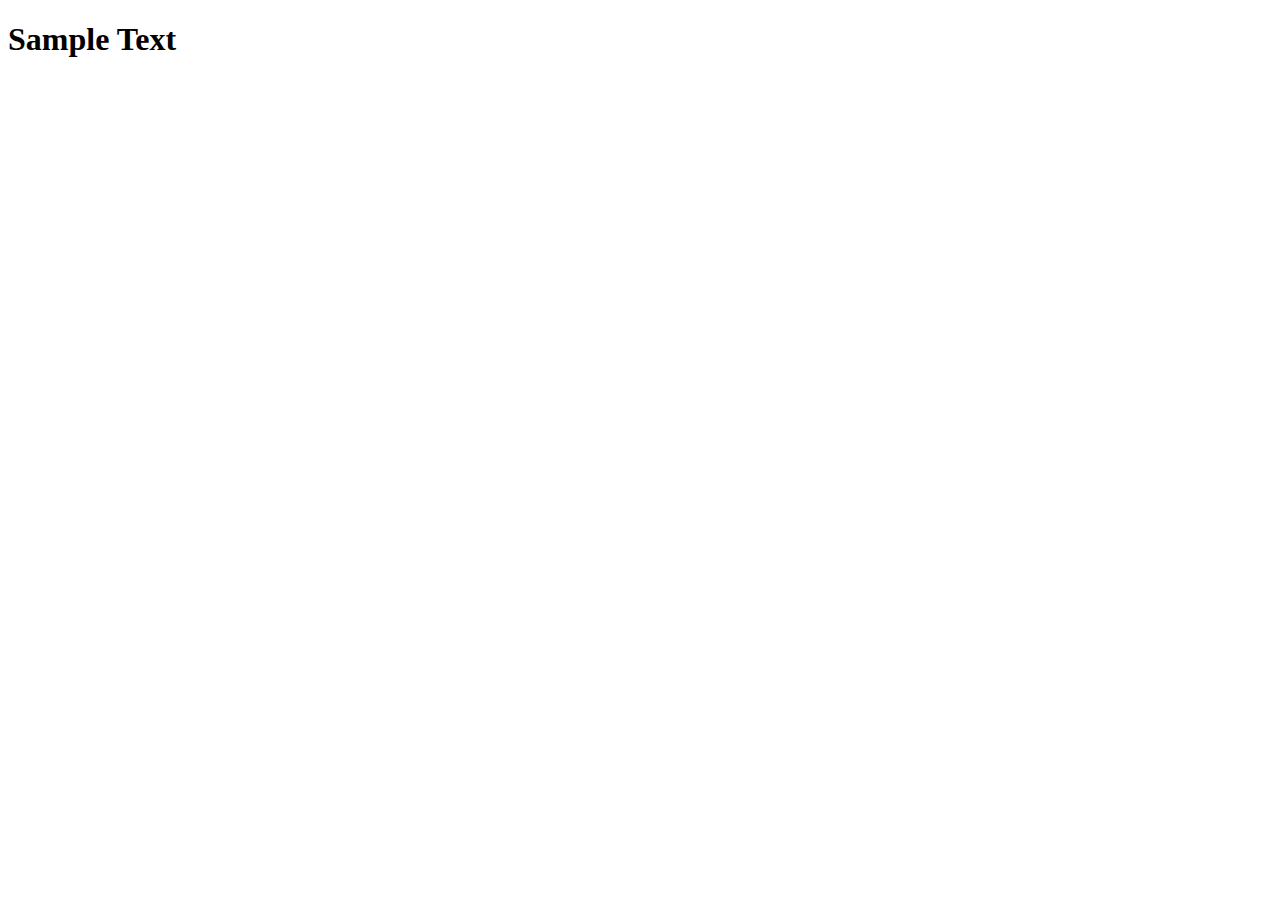
==== index.html @ 8a3dcbe8 "Initial commit" ====
<!DOCTYPE html>
<html lang="en-GB">

<head>
  <title>Will-Petchey</title>
  <meta charset="utf-8">
  <meta name="author" content="Will Petchey">
  <meta name="description" content="Website by Will Petchey">
  <meta name="keywords" content="Will, Petchey, resume, CV">
  <link href="https://fonts.googleapis.com/css?family=Cairo&display=swap">
</head>

<body>

<h1>Sample Text</h1>

</body>

</html>
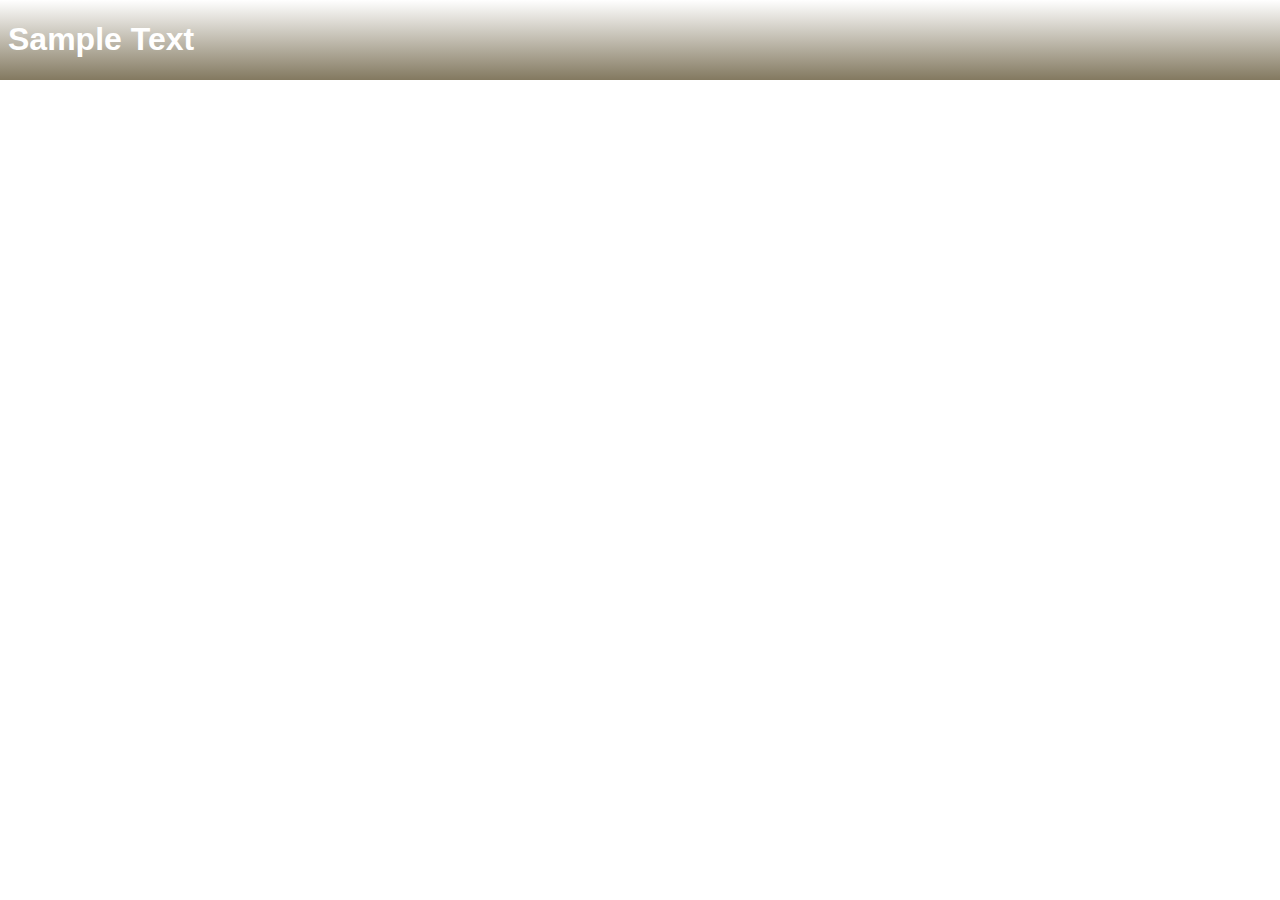
==== commit f57bf1f6: "Updating stylesheet" ====
--- a/index.html
+++ b/index.html
@@ -7,7 +7,10 @@
   <meta name="author" content="Will Petchey">
   <meta name="description" content="Website by Will Petchey">
   <meta name="keywords" content="Will, Petchey, resume, CV">
+  <meta name="viewport" content="width=device-width, initial-scale=1.0">
+
   <link href="https://fonts.googleapis.com/css?family=Cairo&display=swap">
+  <link rel="stylesheet" href="stylesheet.css">
 </head>
 
 <body>
--- a/stylesheet.css
+++ b/stylesheet.css
@@ -0,0 +1,6 @@
+body {
+  font-family: 'Cairo', sans-serif;
+  color: white;
+  background-image: linear-gradient(to bottom, transparent, #837960), url("Images/background.jpg");
+  background-repeat: no-repeat;
+}
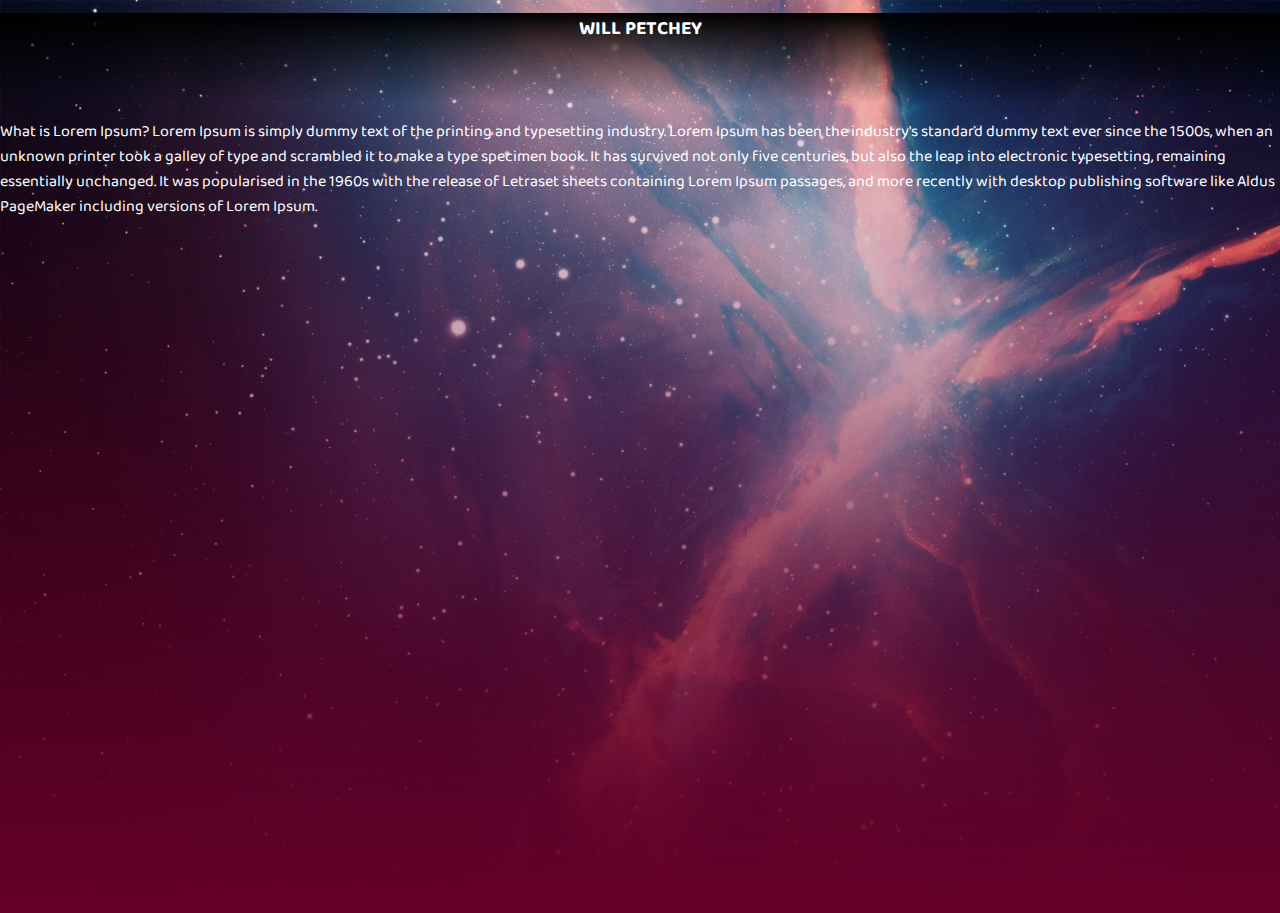
==== commit 8b958caa: "Updated Stylesheet" ====
--- a/index.html
+++ b/index.html
@@ -9,13 +9,21 @@
   <meta name="keywords" content="Will, Petchey, resume, CV">
   <meta name="viewport" content="width=device-width, initial-scale=1.0">
 
-  <link href="https://fonts.googleapis.com/css?family=Cairo&display=swap">
+  <link href="https://fonts.googleapis.com/css?family=Baloo+Thambi+2&display=swap" rel="stylesheet">
   <link rel="stylesheet" href="stylesheet.css">
 </head>
 
 <body>
 
-<h1>Sample Text</h1>
+<div class="top-header">
+  <h1 id="header">Will Petchey</h1>
+</div>
+
+<p class="main-text">
+What is Lorem Ipsum?
+
+Lorem Ipsum is simply dummy text of the printing and typesetting industry. Lorem Ipsum has been the industry's standard dummy text ever since the 1500s, when an unknown printer took a galley of type and scrambled it to make a type specimen book. It has survived not only five centuries, but also the leap into electronic typesetting, remaining essentially unchanged. It was popularised in the 1960s with the release of Letraset sheets containing Lorem Ipsum passages, and more recently with desktop publishing software like Aldus PageMaker including versions of Lorem Ipsum.
+</p>
 
 </body>
 
--- a/stylesheet.css
+++ b/stylesheet.css
@@ -1,6 +1,32 @@
-body {
-  font-family: 'Cairo', sans-serif;
-  color: white;
-  background-image: linear-gradient(to bottom, transparent, #837960), url("Images/background.jpg");
-  background-repeat: no-repeat;
+body,html {
+	margin: 0;
+	padding: 0;
+	font-family: 'Baloo Thambi 2', cursive;
+	font-size: 1000px
+	width: 100%;
+	height: 100%;
+	color: white;
+	background-image: linear-gradient(to bottom, transparent, #660029), url("images/horsehead.jpg");
+	background-size: cover;
+	background-repeat: no-repeat;
+	background-attachment: scroll;
 }
+
+.top-header {
+	padding: none;
+	background-position: top;
+	height: 10%;
+	text-align: center;
+	background-image: linear-gradient(to top, transparent, #000000);
+	background-size: cover;
+
+}
+
+#header {
+	font-size: larger;
+	text-transform: uppercase;
+}
+
+.main-text {
+
+}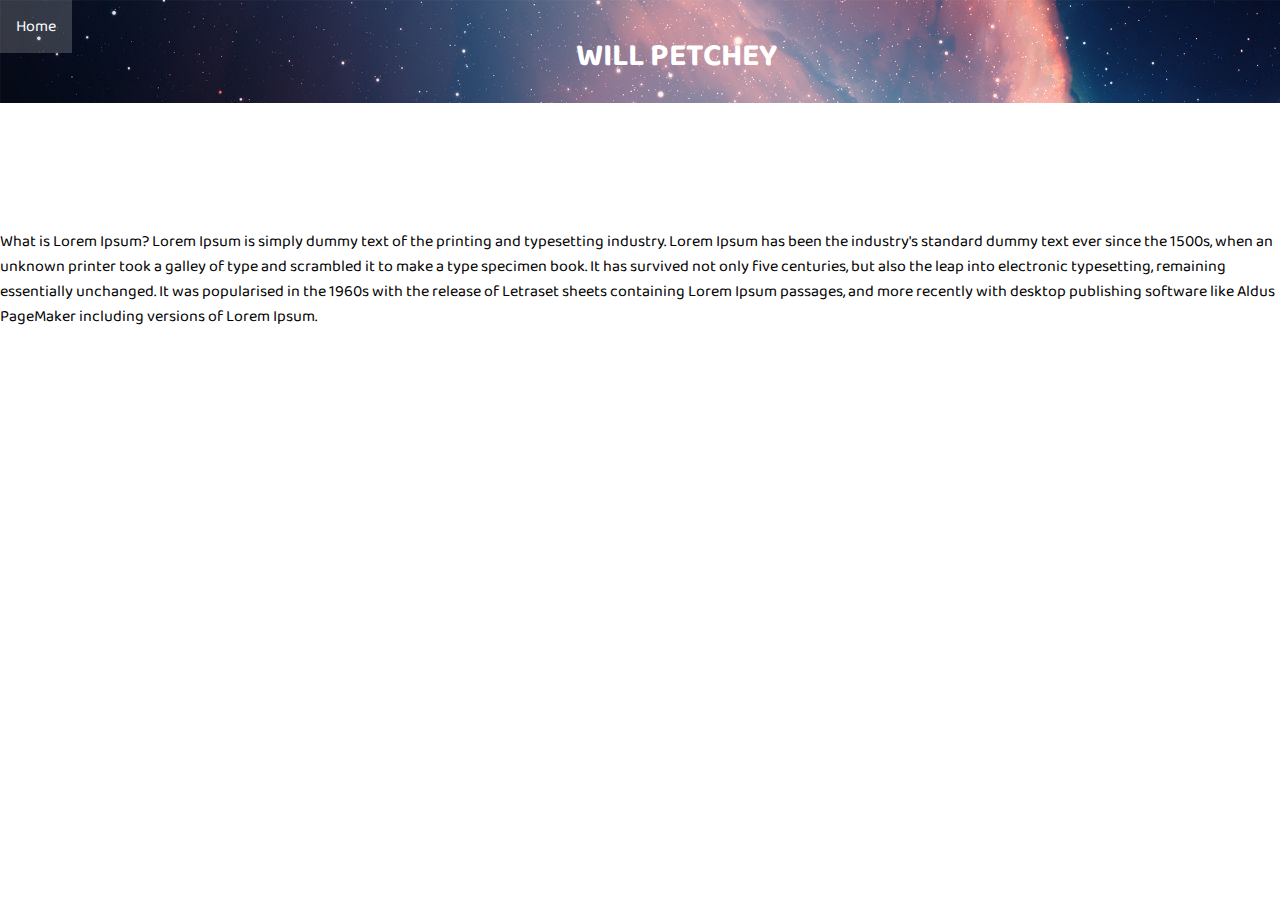
==== commit d7277ad9: "Progress on functional toolbar" ====
--- a/index.html
+++ b/index.html
@@ -15,15 +15,21 @@
 
 <body>
 
-<div class="top-header">
-  <h1 id="header">Will Petchey</h1>
+<div class="toolbar">
+  <a href="#home">Home</a>
+  <h1 id="page-header">Will Petchey</h1>
 </div>
 
-<p class="main-text">
+<div class="spacer">&nbsp</div>
+
+<div>
+<p>
 What is Lorem Ipsum?
 
 Lorem Ipsum is simply dummy text of the printing and typesetting industry. Lorem Ipsum has been the industry's standard dummy text ever since the 1500s, when an unknown printer took a galley of type and scrambled it to make a type specimen book. It has survived not only five centuries, but also the leap into electronic typesetting, remaining essentially unchanged. It was popularised in the 1960s with the release of Letraset sheets containing Lorem Ipsum passages, and more recently with desktop publishing software like Aldus PageMaker including versions of Lorem Ipsum.
 </p>
+</div>
+
 
 </body>
 
--- a/stylesheet.css
+++ b/stylesheet.css
@@ -5,28 +5,86 @@
 	font-size: 1000px
 	width: 100%;
 	height: 100%;
-	color: white;
-	background-image: linear-gradient(to bottom, transparent, #660029), url("images/horsehead.jpg");
+	color: black;
 	background-size: cover;
 	background-repeat: no-repeat;
 	background-attachment: scroll;
 }
 
-.top-header {
-	padding: none;
-	background-position: top;
-	height: 10%;
-	text-align: center;
-	background-image: linear-gradient(to top, transparent, #000000);
-	background-size: cover;
 
+.toolbar {
+	overflow: hidden;
+	background-image: url(images/horsehead.jpg);
 }
 
-#header {
-	font-size: larger;
+.toolbar a {
+	float: left;
+	font-size: 16px;
+	color: white;
+	text-align: center;
+	padding: 14px 16px;
+	text-decoration: none;
+}
+
+.toolbar h1 {
+	padding-top: 10px;
+	font-size: xx-large;
 	text-transform: uppercase;
+	color: white;
+	text-align: center;
+}
+
+.dropdown {
+  float: left;
+  overflow: hidden;
+}
+
+.dropdown .dropbtn {
+  font-size: 16px;  
+  border: none;
+  outline: none;
+  color: white;
+  padding: 14px 16px;
+  background-color: inherit;
+  font-family: inherit;
+  margin: 0;
+}
+
+.toolbar a:hover, .dropdown:hover .dropbtn {
+  background-color: rgba(242, 242, 242, 0.2);
+}
+
+.dropdown-content {
+  display: none;
+  position: absolute;
+  background-color: #f9f9f9;
+  min-width: 160px;
+  box-shadow: 0px 8px 16px 0px rgba(0,0,0,0.2);
+  z-index: 1;
+}
+
+.dropdown-content a {
+  float: none;
+  color: black;
+  padding: 12px 16px;
+  text-decoration: none;
+  display: block;
+  text-align: left;
+}
+
+.dropdown-content a:hover {
+  background-color: #ddd;
+}
+
+.dropdown:hover .dropdown-content {
+  display: block;
+}
+
+.spacer {
+	width: 100%;
+	height: 110px;
 }
 
 .main-text {
-
+	text-transform: none;
 }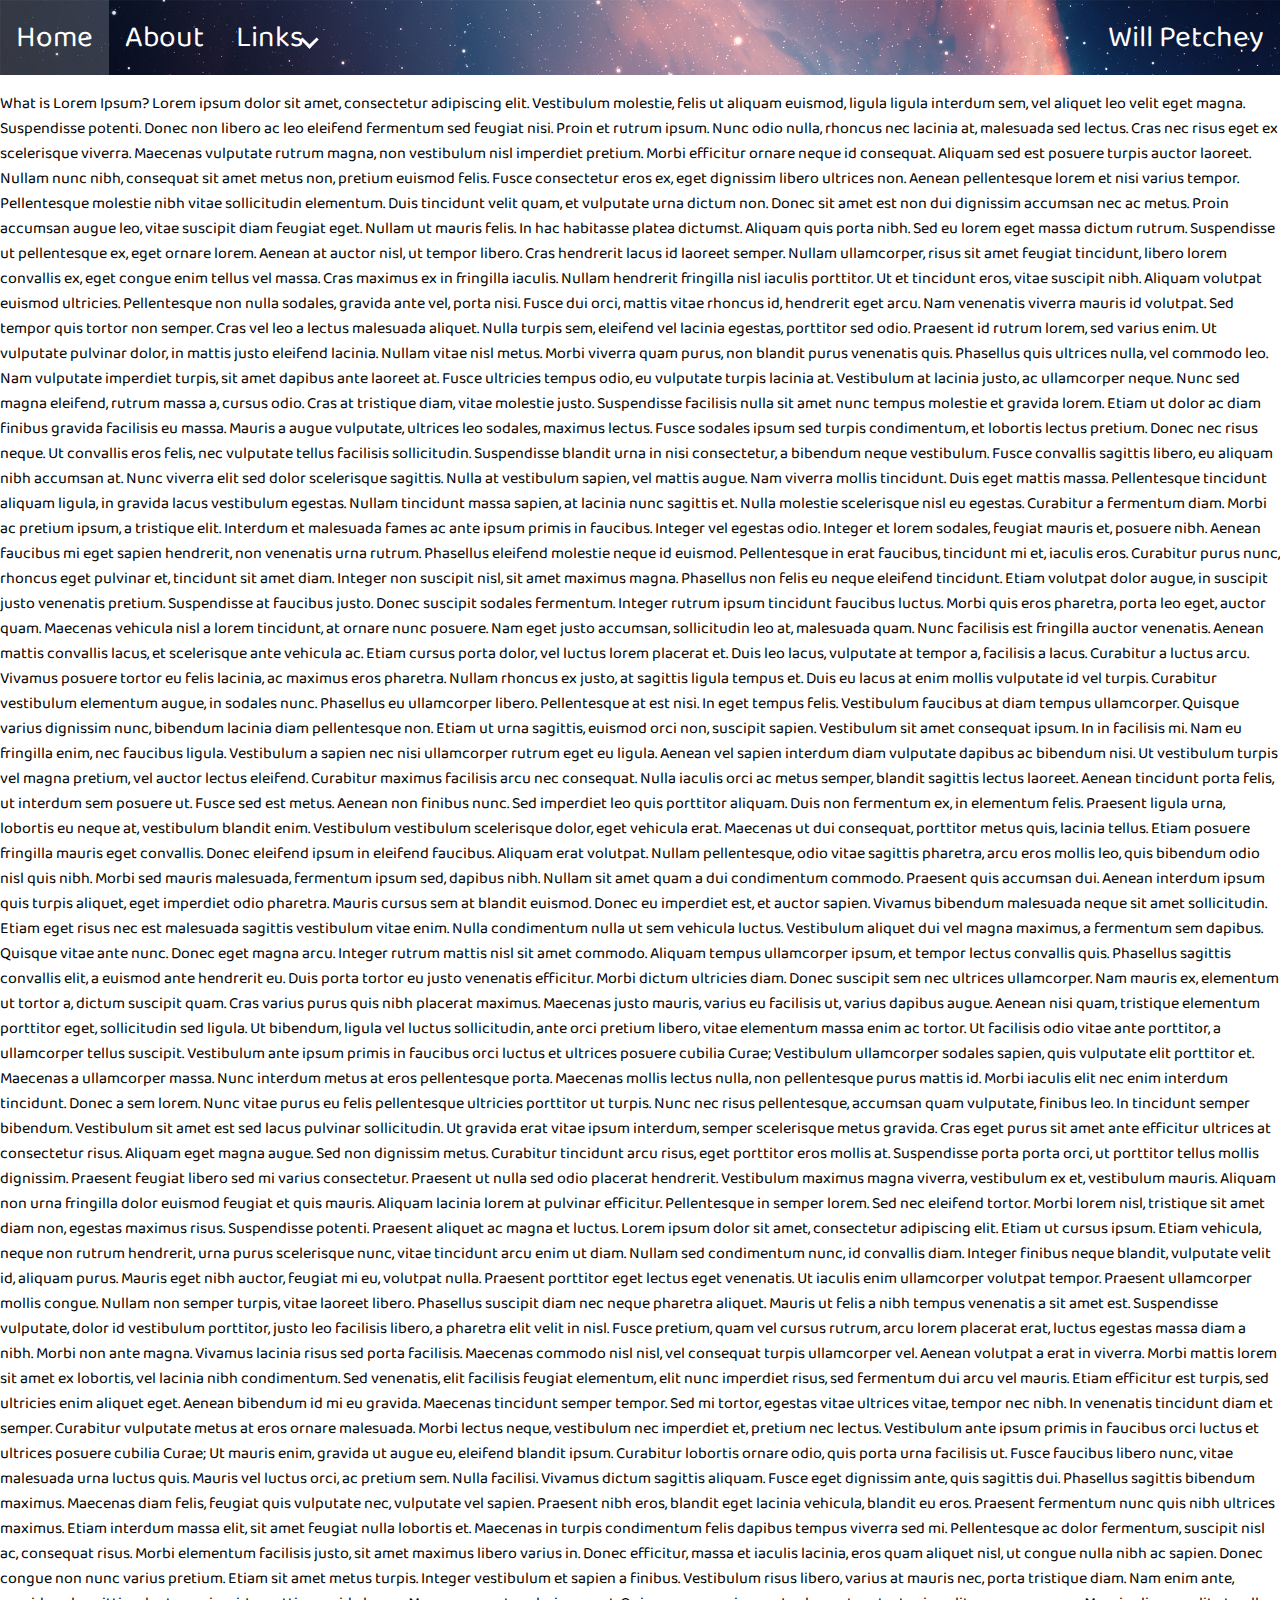
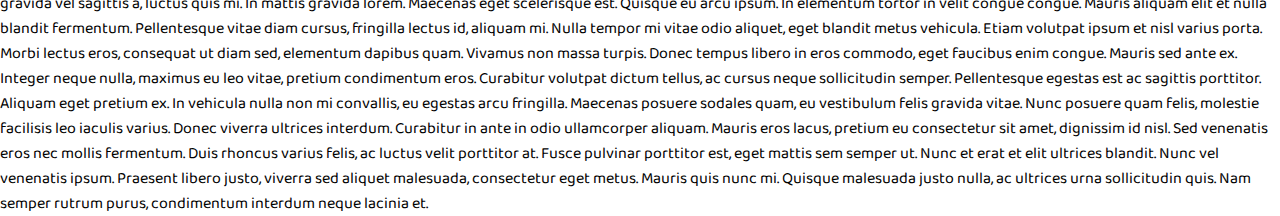
==== commit c5cc29bc: "Looking better" ====
--- a/index.html
+++ b/index.html
@@ -9,6 +9,7 @@
   <meta name="keywords" content="Will, Petchey, resume, CV">
   <meta name="viewport" content="width=device-width, initial-scale=1.0">
 
+  <link rel="stylesheet" href="https://cdnjs.cloudflare.com/ajax/libs/font-awesome/4.7.0/css/font-awesome.min.css">
   <link href="https://fonts.googleapis.com/css?family=Baloo+Thambi+2&display=swap" rel="stylesheet">
   <link rel="stylesheet" href="stylesheet.css">
 </head>
@@ -17,17 +18,64 @@
 
 <div class="toolbar">
   <a href="#home">Home</a>
-  <h1 id="page-header">Will Petchey</h1>
+  <a href="#about">About</a>
+  <div class="dropdown">
+    <button class="dropbtn">Links<i class="down"></i>
+    </button>
+    <div class="dropdown-content">
+      <a href="https://google.co.uk">Google</a>
+      <a href="https://github.com/WPetchey">My Github</a>
+      <a href="https://canvas.bham.ac.uk">Canvas</a>
+    </div>
+  </div>
+  <div class="dropdown" id="my-name">
+    <button class="dropbtn">Will Petchey</button>
+  </div>
 </div>
 
-<div class="spacer">&nbsp</div>
 
-<div>
-<p>
-What is Lorem Ipsum?
+<div class="main-text">
+  <p>What is Lorem Ipsum?
+Lorem ipsum dolor sit amet, consectetur adipiscing elit. Vestibulum molestie, felis ut aliquam euismod, ligula ligula interdum sem, vel aliquet leo velit eget magna. Suspendisse potenti. Donec non libero ac leo eleifend fermentum sed feugiat nisi. Proin et rutrum ipsum. Nunc odio nulla, rhoncus nec lacinia at, malesuada sed lectus. Cras nec risus eget ex scelerisque viverra. Maecenas vulputate rutrum magna, non vestibulum nisl imperdiet pretium. Morbi efficitur ornare neque id consequat. Aliquam sed est posuere turpis auctor laoreet. Nullam nunc nibh, consequat sit amet metus non, pretium euismod felis. Fusce consectetur eros ex, eget dignissim libero ultrices non. Aenean pellentesque lorem et nisi varius tempor. Pellentesque molestie nibh vitae sollicitudin elementum.
 
-Lorem Ipsum is simply dummy text of the printing and typesetting industry. Lorem Ipsum has been the industry's standard dummy text ever since the 1500s, when an unknown printer took a galley of type and scrambled it to make a type specimen book. It has survived not only five centuries, but also the leap into electronic typesetting, remaining essentially unchanged. It was popularised in the 1960s with the release of Letraset sheets containing Lorem Ipsum passages, and more recently with desktop publishing software like Aldus PageMaker including versions of Lorem Ipsum.
-</p>
+Duis tincidunt velit quam, et vulputate urna dictum non. Donec sit amet est non dui dignissim accumsan nec ac metus. Proin accumsan augue leo, vitae suscipit diam feugiat eget. Nullam ut mauris felis. In hac habitasse platea dictumst. Aliquam quis porta nibh. Sed eu lorem eget massa dictum rutrum. Suspendisse ut pellentesque ex, eget ornare lorem.
+
+Aenean at auctor nisl, ut tempor libero. Cras hendrerit lacus id laoreet semper. Nullam ullamcorper, risus sit amet feugiat tincidunt, libero lorem convallis ex, eget congue enim tellus vel massa. Cras maximus ex in fringilla iaculis. Nullam hendrerit fringilla nisl iaculis porttitor. Ut et tincidunt eros, vitae suscipit nibh. Aliquam volutpat euismod ultricies. Pellentesque non nulla sodales, gravida ante vel, porta nisi.
+
+Fusce dui orci, mattis vitae rhoncus id, hendrerit eget arcu. Nam venenatis viverra mauris id volutpat. Sed tempor quis tortor non semper. Cras vel leo a lectus malesuada aliquet. Nulla turpis sem, eleifend vel lacinia egestas, porttitor sed odio. Praesent id rutrum lorem, sed varius enim. Ut vulputate pulvinar dolor, in mattis justo eleifend lacinia.
+
+Nullam vitae nisl metus. Morbi viverra quam purus, non blandit purus venenatis quis. Phasellus quis ultrices nulla, vel commodo leo. Nam vulputate imperdiet turpis, sit amet dapibus ante laoreet at. Fusce ultricies tempus odio, eu vulputate turpis lacinia at. Vestibulum at lacinia justo, ac ullamcorper neque. Nunc sed magna eleifend, rutrum massa a, cursus odio. Cras at tristique diam, vitae molestie justo. Suspendisse facilisis nulla sit amet nunc tempus molestie et gravida lorem. Etiam ut dolor ac diam finibus gravida facilisis eu massa. Mauris a augue vulputate, ultrices leo sodales, maximus lectus. Fusce sodales ipsum sed turpis condimentum, et lobortis lectus pretium. Donec nec risus neque. Ut convallis eros felis, nec vulputate tellus facilisis sollicitudin. Suspendisse blandit urna in nisi consectetur, a bibendum neque vestibulum. Fusce convallis sagittis libero, eu aliquam nibh accumsan at.
+
+Nunc viverra elit sed dolor scelerisque sagittis. Nulla at vestibulum sapien, vel mattis augue. Nam viverra mollis tincidunt. Duis eget mattis massa. Pellentesque tincidunt aliquam ligula, in gravida lacus vestibulum egestas. Nullam tincidunt massa sapien, at lacinia nunc sagittis et. Nulla molestie scelerisque nisl eu egestas. Curabitur a fermentum diam. Morbi ac pretium ipsum, a tristique elit. Interdum et malesuada fames ac ante ipsum primis in faucibus. Integer vel egestas odio. Integer et lorem sodales, feugiat mauris et, posuere nibh. Aenean faucibus mi eget sapien hendrerit, non venenatis urna rutrum. Phasellus eleifend molestie neque id euismod. Pellentesque in erat faucibus, tincidunt mi et, iaculis eros. Curabitur purus nunc, rhoncus eget pulvinar et, tincidunt sit amet diam.
+
+Integer non suscipit nisl, sit amet maximus magna. Phasellus non felis eu neque eleifend tincidunt. Etiam volutpat dolor augue, in suscipit justo venenatis pretium. Suspendisse at faucibus justo. Donec suscipit sodales fermentum. Integer rutrum ipsum tincidunt faucibus luctus. Morbi quis eros pharetra, porta leo eget, auctor quam. Maecenas vehicula nisl a lorem tincidunt, at ornare nunc posuere. Nam eget justo accumsan, sollicitudin leo at, malesuada quam. Nunc facilisis est fringilla auctor venenatis. Aenean mattis convallis lacus, et scelerisque ante vehicula ac. Etiam cursus porta dolor, vel luctus lorem placerat et. Duis leo lacus, vulputate at tempor a, facilisis a lacus.
+
+Curabitur a luctus arcu. Vivamus posuere tortor eu felis lacinia, ac maximus eros pharetra. Nullam rhoncus ex justo, at sagittis ligula tempus et. Duis eu lacus at enim mollis vulputate id vel turpis. Curabitur vestibulum elementum augue, in sodales nunc. Phasellus eu ullamcorper libero. Pellentesque at est nisi. In eget tempus felis. Vestibulum faucibus at diam tempus ullamcorper. Quisque varius dignissim nunc, bibendum lacinia diam pellentesque non. Etiam ut urna sagittis, euismod orci non, suscipit sapien. Vestibulum sit amet consequat ipsum. In in facilisis mi.
+
+Nam eu fringilla enim, nec faucibus ligula. Vestibulum a sapien nec nisi ullamcorper rutrum eget eu ligula. Aenean vel sapien interdum diam vulputate dapibus ac bibendum nisi. Ut vestibulum turpis vel magna pretium, vel auctor lectus eleifend. Curabitur maximus facilisis arcu nec consequat. Nulla iaculis orci ac metus semper, blandit sagittis lectus laoreet. Aenean tincidunt porta felis, ut interdum sem posuere ut. Fusce sed est metus. Aenean non finibus nunc. Sed imperdiet leo quis porttitor aliquam. Duis non fermentum ex, in elementum felis. Praesent ligula urna, lobortis eu neque at, vestibulum blandit enim. Vestibulum vestibulum scelerisque dolor, eget vehicula erat. Maecenas ut dui consequat, porttitor metus quis, lacinia tellus. Etiam posuere fringilla mauris eget convallis. Donec eleifend ipsum in eleifend faucibus.
+
+Aliquam erat volutpat. Nullam pellentesque, odio vitae sagittis pharetra, arcu eros mollis leo, quis bibendum odio nisl quis nibh. Morbi sed mauris malesuada, fermentum ipsum sed, dapibus nibh. Nullam sit amet quam a dui condimentum commodo. Praesent quis accumsan dui. Aenean interdum ipsum quis turpis aliquet, eget imperdiet odio pharetra. Mauris cursus sem at blandit euismod. Donec eu imperdiet est, et auctor sapien. Vivamus bibendum malesuada neque sit amet sollicitudin. Etiam eget risus nec est malesuada sagittis vestibulum vitae enim. Nulla condimentum nulla ut sem vehicula luctus. Vestibulum aliquet dui vel magna maximus, a fermentum sem dapibus.
+
+Quisque vitae ante nunc. Donec eget magna arcu. Integer rutrum mattis nisl sit amet commodo. Aliquam tempus ullamcorper ipsum, et tempor lectus convallis quis. Phasellus sagittis convallis elit, a euismod ante hendrerit eu. Duis porta tortor eu justo venenatis efficitur. Morbi dictum ultricies diam. Donec suscipit sem nec ultrices ullamcorper. Nam mauris ex, elementum ut tortor a, dictum suscipit quam. Cras varius purus quis nibh placerat maximus. Maecenas justo mauris, varius eu facilisis ut, varius dapibus augue. Aenean nisi quam, tristique elementum porttitor eget, sollicitudin sed ligula. Ut bibendum, ligula vel luctus sollicitudin, ante orci pretium libero, vitae elementum massa enim ac tortor. Ut facilisis odio vitae ante porttitor, a ullamcorper tellus suscipit. Vestibulum ante ipsum primis in faucibus orci luctus et ultrices posuere cubilia Curae; Vestibulum ullamcorper sodales sapien, quis vulputate elit porttitor et.
+
+Maecenas a ullamcorper massa. Nunc interdum metus at eros pellentesque porta. Maecenas mollis lectus nulla, non pellentesque purus mattis id. Morbi iaculis elit nec enim interdum tincidunt. Donec a sem lorem. Nunc vitae purus eu felis pellentesque ultricies porttitor ut turpis. Nunc nec risus pellentesque, accumsan quam vulputate, finibus leo. In tincidunt semper bibendum. Vestibulum sit amet est sed lacus pulvinar sollicitudin. Ut gravida erat vitae ipsum interdum, semper scelerisque metus gravida. Cras eget purus sit amet ante efficitur ultrices at consectetur risus. Aliquam eget magna augue.
+
+Sed non dignissim metus. Curabitur tincidunt arcu risus, eget porttitor eros mollis at. Suspendisse porta porta orci, ut porttitor tellus mollis dignissim. Praesent feugiat libero sed mi varius consectetur. Praesent ut nulla sed odio placerat hendrerit. Vestibulum maximus magna viverra, vestibulum ex et, vestibulum mauris. Aliquam non urna fringilla dolor euismod feugiat et quis mauris. Aliquam lacinia lorem at pulvinar efficitur. Pellentesque in semper lorem. Sed nec eleifend tortor. Morbi lorem nisl, tristique sit amet diam non, egestas maximus risus. Suspendisse potenti. Praesent aliquet ac magna et luctus. Lorem ipsum dolor sit amet, consectetur adipiscing elit.
+
+Etiam ut cursus ipsum. Etiam vehicula, neque non rutrum hendrerit, urna purus scelerisque nunc, vitae tincidunt arcu enim ut diam. Nullam sed condimentum nunc, id convallis diam. Integer finibus neque blandit, vulputate velit id, aliquam purus. Mauris eget nibh auctor, feugiat mi eu, volutpat nulla. Praesent porttitor eget lectus eget venenatis. Ut iaculis enim ullamcorper volutpat tempor. Praesent ullamcorper mollis congue. Nullam non semper turpis, vitae laoreet libero. Phasellus suscipit diam nec neque pharetra aliquet. Mauris ut felis a nibh tempus venenatis a sit amet est. Suspendisse vulputate, dolor id vestibulum porttitor, justo leo facilisis libero, a pharetra elit velit in nisl. Fusce pretium, quam vel cursus rutrum, arcu lorem placerat erat, luctus egestas massa diam a nibh. Morbi non ante magna.
+
+Vivamus lacinia risus sed porta facilisis. Maecenas commodo nisl nisl, vel consequat turpis ullamcorper vel. Aenean volutpat a erat in viverra. Morbi mattis lorem sit amet ex lobortis, vel lacinia nibh condimentum. Sed venenatis, elit facilisis feugiat elementum, elit nunc imperdiet risus, sed fermentum dui arcu vel mauris. Etiam efficitur est turpis, sed ultricies enim aliquet eget. Aenean bibendum id mi eu gravida. Maecenas tincidunt semper tempor. Sed mi tortor, egestas vitae ultrices vitae, tempor nec nibh. In venenatis tincidunt diam et semper. Curabitur vulputate metus at eros ornare malesuada. Morbi lectus neque, vestibulum nec imperdiet et, pretium nec lectus.
+
+Vestibulum ante ipsum primis in faucibus orci luctus et ultrices posuere cubilia Curae; Ut mauris enim, gravida ut augue eu, eleifend blandit ipsum. Curabitur lobortis ornare odio, quis porta urna facilisis ut. Fusce faucibus libero nunc, vitae malesuada urna luctus quis. Mauris vel luctus orci, ac pretium sem. Nulla facilisi. Vivamus dictum sagittis aliquam. Fusce eget dignissim ante, quis sagittis dui. Phasellus sagittis bibendum maximus. Maecenas diam felis, feugiat quis vulputate nec, vulputate vel sapien. Praesent nibh eros, blandit eget lacinia vehicula, blandit eu eros.
+
+Praesent fermentum nunc quis nibh ultrices maximus. Etiam interdum massa elit, sit amet feugiat nulla lobortis et. Maecenas in turpis condimentum felis dapibus tempus viverra sed mi. Pellentesque ac dolor fermentum, suscipit nisl ac, consequat risus. Morbi elementum facilisis justo, sit amet maximus libero varius in. Donec efficitur, massa et iaculis lacinia, eros quam aliquet nisl, ut congue nulla nibh ac sapien. Donec congue non nunc varius pretium. Etiam sit amet metus turpis.
+
+Integer vestibulum et sapien a finibus. Vestibulum risus libero, varius at mauris nec, porta tristique diam. Nam enim ante, gravida vel sagittis a, luctus quis mi. In mattis gravida lorem. Maecenas eget scelerisque est. Quisque eu arcu ipsum. In elementum tortor in velit congue congue. Mauris aliquam elit et nulla blandit fermentum. Pellentesque vitae diam cursus, fringilla lectus id, aliquam mi. Nulla tempor mi vitae odio aliquet, eget blandit metus vehicula. Etiam volutpat ipsum et nisl varius porta. Morbi lectus eros, consequat ut diam sed, elementum dapibus quam. Vivamus non massa turpis.
+
+Donec tempus libero in eros commodo, eget faucibus enim congue. Mauris sed ante ex. Integer neque nulla, maximus eu leo vitae, pretium condimentum eros. Curabitur volutpat dictum tellus, ac cursus neque sollicitudin semper. Pellentesque egestas est ac sagittis porttitor. Aliquam eget pretium ex. In vehicula nulla non mi convallis, eu egestas arcu fringilla. Maecenas posuere sodales quam, eu vestibulum felis gravida vitae. Nunc posuere quam felis, molestie facilisis leo iaculis varius.
+
+Donec viverra ultrices interdum. Curabitur in ante in odio ullamcorper aliquam. Mauris eros lacus, pretium eu consectetur sit amet, dignissim id nisl. Sed venenatis eros nec mollis fermentum. Duis rhoncus varius felis, ac luctus velit porttitor at. Fusce pulvinar porttitor est, eget mattis sem semper ut. Nunc et erat et elit ultrices blandit. Nunc vel venenatis ipsum. Praesent libero justo, viverra sed aliquet malesuada, consectetur eget metus. Mauris quis nunc mi. Quisque malesuada justo nulla, ac ultrices urna sollicitudin quis. Nam semper rutrum purus, condimentum interdum neque lacinia et. 
+  </p>
 </div>
 
 
--- a/stylesheet.css
+++ b/stylesheet.css
@@ -11,15 +11,19 @@
 	background-attachment: scroll;
 }
 
+#my-name {
+	float: right;	
+}
 
 .toolbar {
+	height: auto;
 	overflow: hidden;
 	background-image: url(images/horsehead.jpg);
 }
 
 .toolbar a {
 	float: left;
-	font-size: 16px;
+	font-size: 30px;
 	color: white;
 	text-align: center;
 	padding: 14px 16px;
@@ -27,11 +31,13 @@
 }
 
 .toolbar h1 {
-	padding-top: 10px;
-	font-size: xx-large;
+	padding-top: auto;
+	font-size: 30px;
 	text-transform: uppercase;
 	color: white;
 	text-align: center;
+	float: right;
+	padding-right: 10%;
 }
 
 .dropdown {
@@ -40,7 +46,7 @@
 }
 
 .dropdown .dropbtn {
-  font-size: 16px;  
+  font-size: 30px;  
   border: none;
   outline: none;
   color: white;
@@ -70,6 +76,7 @@
   text-decoration: none;
   display: block;
   text-align: left;
+  font-size: medium;
 }
 
 .dropdown-content a:hover {
@@ -87,4 +94,19 @@
 
 .main-text {
 	text-transform: none;
+	background-image: linear-gradient(black, grey)
+	background-repeat: no-repeat;
+	background-size: cover;
+}
+
+i {
+  border: solid white;
+  border-width: 0 3px 3px 0;
+  display: inline-block;
+  padding: 5px;
+}
+
+.down {
+  transform: rotate(45deg);
+  -webkit-transform: rotate(45deg);
 }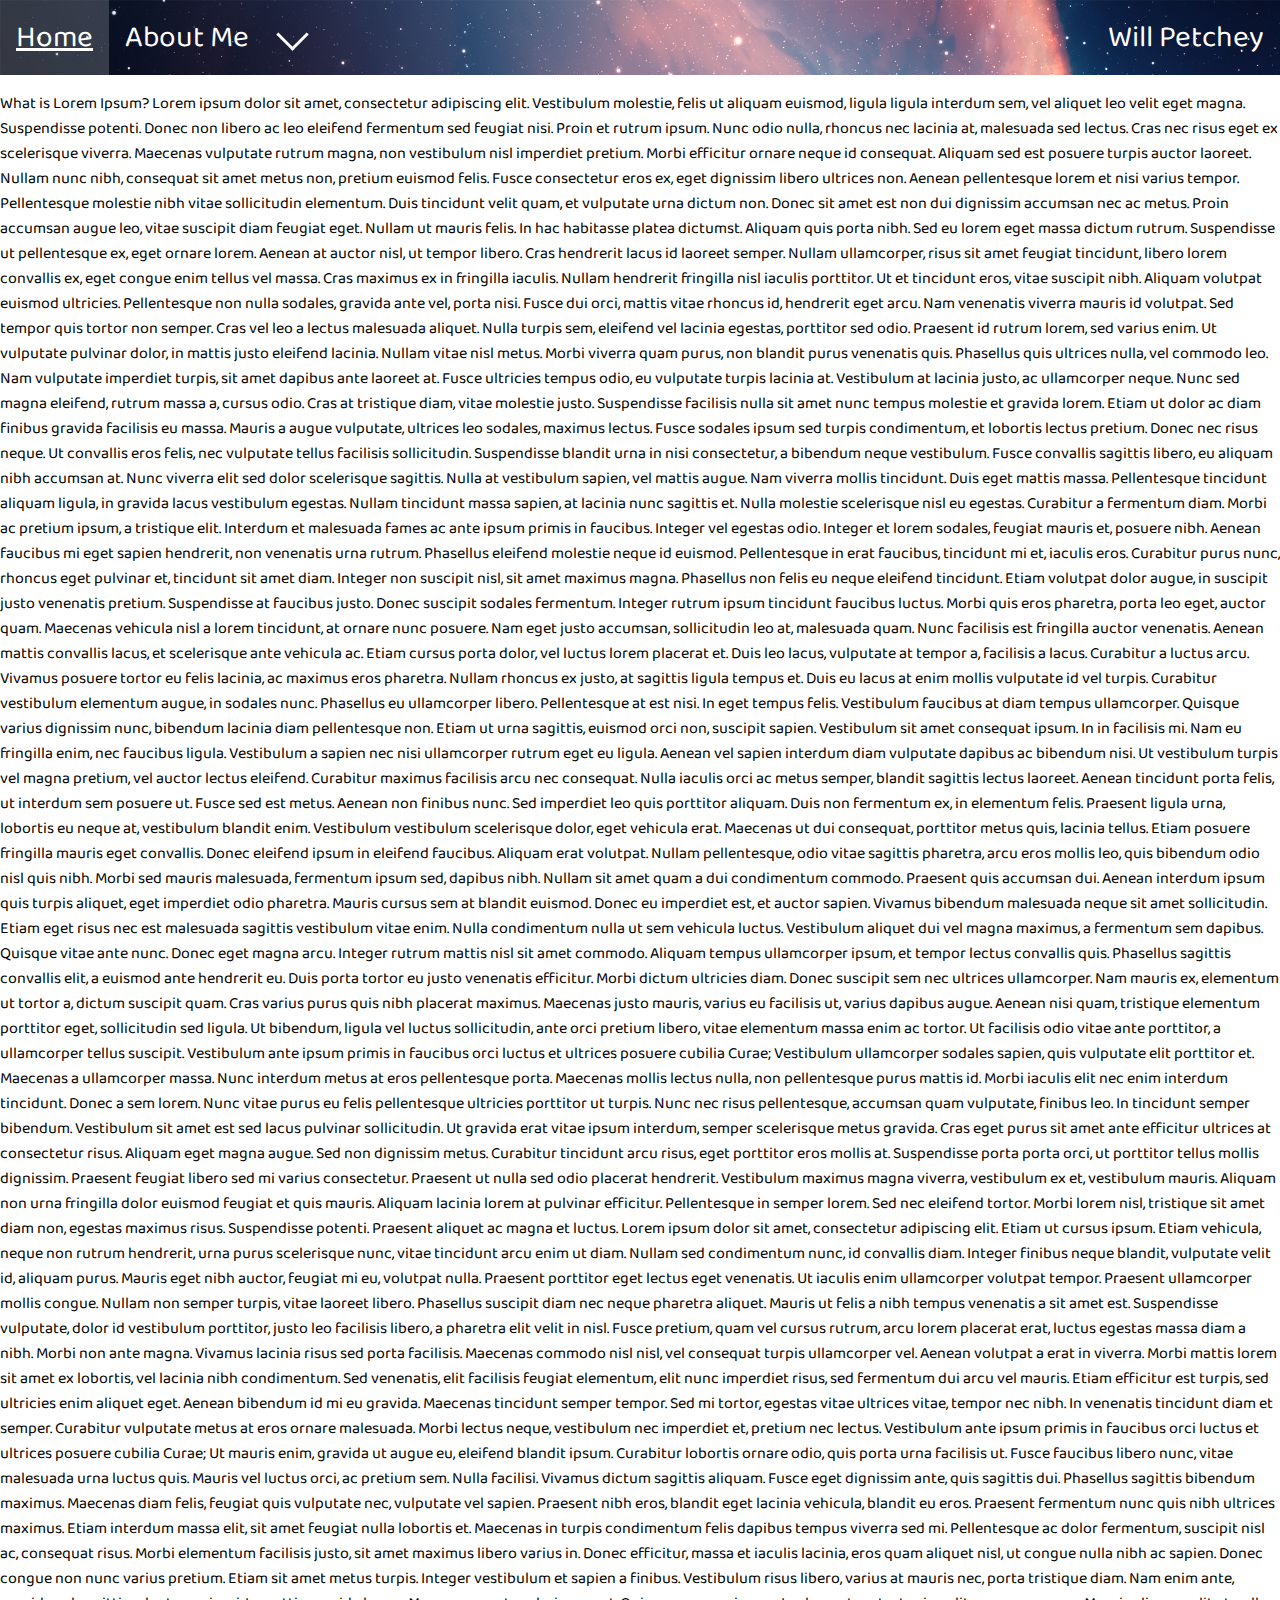
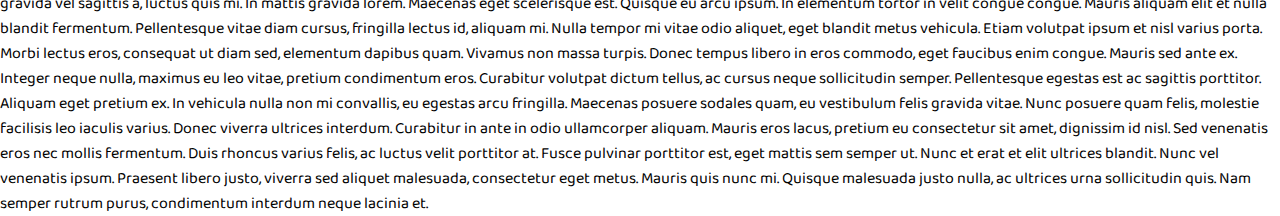
==== commit 03d7af7e: "Updated multiple pages" ====
--- a/index.html
+++ b/index.html
@@ -17,13 +17,13 @@
 <body>
 
 <div class="toolbar">
-  <a href="#home">Home</a>
-  <a href="#about">About</a>
+  <a href="#home"; title="You Are Here"><u>Home</u></a>
+  <a href="about.html">About Me</a>
   <div class="dropdown">
-    <button class="dropbtn">Links<i class="down"></i>
+    <button class="dropbtn"><i class="down"></i>
     </button>
     <div class="dropdown-content">
-      <a href="https://google.co.uk">Google</a>
+      <a href="https://google.co.uk"; target="_blank">Google</a>
       <a href="https://github.com/WPetchey">My Github</a>
       <a href="https://canvas.bham.ac.uk">Canvas</a>
     </div>
@@ -74,7 +74,7 @@
 
 Donec tempus libero in eros commodo, eget faucibus enim congue. Mauris sed ante ex. Integer neque nulla, maximus eu leo vitae, pretium condimentum eros. Curabitur volutpat dictum tellus, ac cursus neque sollicitudin semper. Pellentesque egestas est ac sagittis porttitor. Aliquam eget pretium ex. In vehicula nulla non mi convallis, eu egestas arcu fringilla. Maecenas posuere sodales quam, eu vestibulum felis gravida vitae. Nunc posuere quam felis, molestie facilisis leo iaculis varius.
 
-Donec viverra ultrices interdum. Curabitur in ante in odio ullamcorper aliquam. Mauris eros lacus, pretium eu consectetur sit amet, dignissim id nisl. Sed venenatis eros nec mollis fermentum. Duis rhoncus varius felis, ac luctus velit porttitor at. Fusce pulvinar porttitor est, eget mattis sem semper ut. Nunc et erat et elit ultrices blandit. Nunc vel venenatis ipsum. Praesent libero justo, viverra sed aliquet malesuada, consectetur eget metus. Mauris quis nunc mi. Quisque malesuada justo nulla, ac ultrices urna sollicitudin quis. Nam semper rutrum purus, condimentum interdum neque lacinia et. 
+Donec viverra ultrices interdum. Curabitur in ante in odio ullamcorper aliquam. Mauris eros lacus, pretium eu consectetur sit amet, dignissim id nisl. Sed venenatis eros nec mollis fermentum. Duis rhoncus varius felis, ac luctus velit porttitor at. Fusce pulvinar porttitor est, eget mattis sem semper ut. Nunc et erat et elit ultrices blandit. Nunc vel venenatis ipsum. Praesent libero justo, viverra sed aliquet malesuada, consectetur eget metus. Mauris quis nunc mi. Quisque malesuada justo nulla, ac ultrices urna sollicitudin quis. Nam semper rutrum purus, condimentum interdum neque lacinia et.
   </p>
 </div>
 
--- a/stylesheet.css
+++ b/stylesheet.css
@@ -12,7 +12,7 @@
 }
 
 #my-name {
-	float: right;	
+	float: right;
 }
 
 .toolbar {
@@ -46,7 +46,7 @@
 }
 
 .dropdown .dropbtn {
-  font-size: 30px;  
+  font-size: 30px;
   border: none;
   outline: none;
   color: white;
@@ -77,6 +77,7 @@
   display: block;
   text-align: left;
   font-size: medium;
+	target: "_blank";
 }
 
 .dropdown-content a:hover {
@@ -103,10 +104,10 @@
   border: solid white;
   border-width: 0 3px 3px 0;
   display: inline-block;
-  padding: 5px;
+  padding: 10px;
 }
 
 .down {
   transform: rotate(45deg);
   -webkit-transform: rotate(45deg);
-}+}
